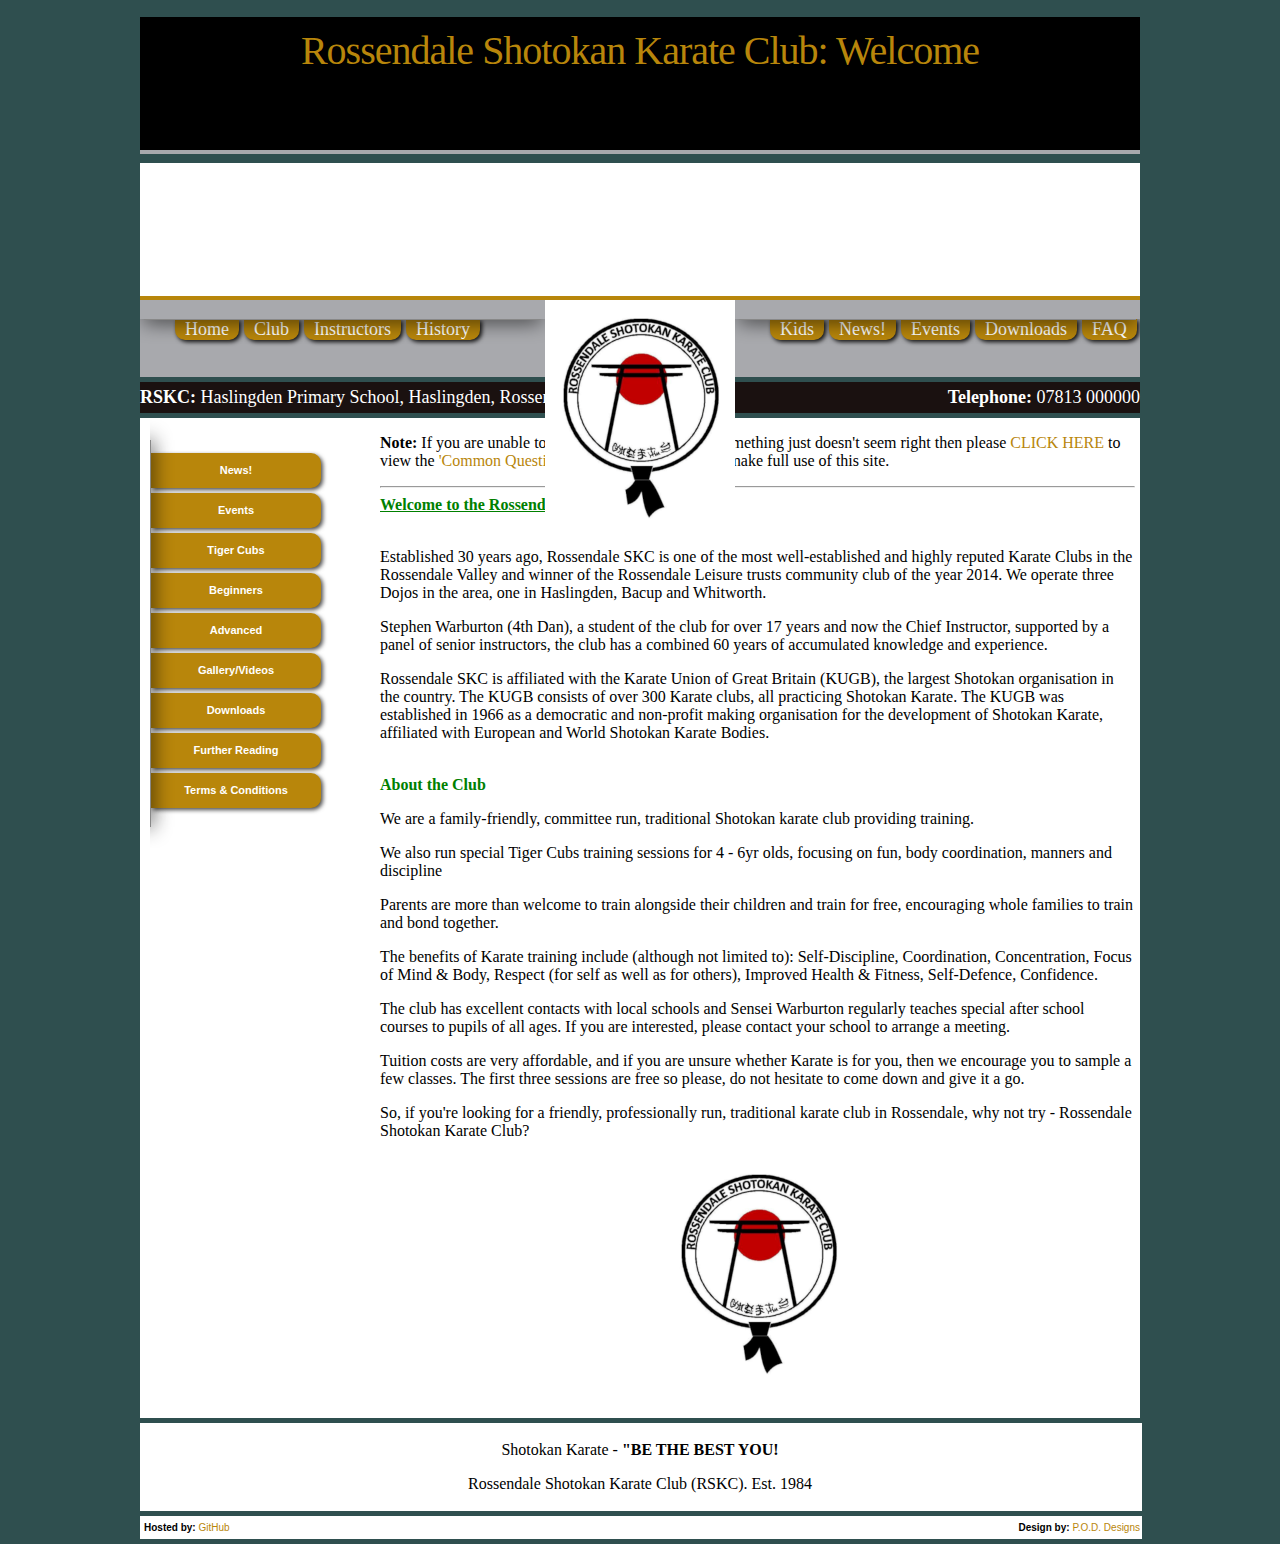
==== home.html @ 838de0d1 "Update home.html" ====
<!DOCTYPE html PUBLIC "-//W3C//DTD XHTML 1.0 Transitional//EN" "http://www.w3.org/TR/xhtml1/DTD/xhtml1-transitional.dtd">
<html xmlns="http://www.w3.org/1999/xhtml">
<head>

<title>RSKC - Welcome</title>
<meta http-equiv="Content-Type" content="text/html; charset=utf-8" />

<meta http-equiv="X-UA-Compatible" content="IE=Edge" />
<!-- TEST IE VERSIONS
<meta http-equiv="X-UA-Compatible" content="IE=8" />
<meta http-equiv="X-UA-Compatible" content="IE=9" />
<meta http-equiv="X-UA-Compatible" content="IE=7" />
END TEST-->

<script type="text/javascript" src="//code.jquery.com/jquery-3.1.1.js"> </script>

<link href="https://coder-mole.github.io/rskc/css/kstyle.css" rel="stylesheet" type="text/css" />
<link href="knavi.css" rel="stylesheet" type="text/css" />

<style type="text/css">
body {
	background-image: url(https://coder-mole.github.io/rskc/common/background.jpg);
	background-repeat: repeat-x;
	background-color: #2f4f4f;
}
body,td,th {
}
a:link {
	color: #B8860B;
	text-decoration: none;
}
a:hover {
	color: #C0C0C0;
	text-decoration: underline;
}
a:visited {
	text-decoration: none;
	color: #B8860B;
}
a:active {
	text-decoration: none;
}
</style>


</head>

<body>

<div id="container">

<div class="titleHolder titleText"><span style="color:#B8860B">Rossendale Shotokan Karate Club: Welcome </span></div>	

<!-- <div class="topImageHolder"><img src="images/rskc_top_image.png"></div> -->		
<div class="topImageHolder topImage"></div>
	
<div id="top-nav-holder-left">
	<div class="menuHolder">
  <ul class="menu">
  <li><a href="index.html" class="red">Home</a></li>
  <li><a href="about.html" class="orange">Club</a></li>
  <li><a href="/pages/beginners.html" class="yellow">Instructors</a></li>
  <li><a href="/pages/advanced.html" class="violet">History</a></li>
<!--  <li><a href="/pages/techniques.html" class="green">Syllabus</a></li>
  <li><a href="/pages/grading.html" class="blue">News!</a></li>
  <li><a href="/pages/dojos.html" class="indigo">History</a></li>
  <li><a href="/pages/spare.html" class="violet">FAQ</a></li>
  <li><a href="/pages/contactus.html" class="red">Contact Us</a></li> -->
  </ul>
	<div class="shadow"></div>
</div>
</div>
	
<a href="index.html"><div id="logo_1"><img src="images/rskc_logo.png"></div></a>
	
<div id="top-nav-holder-right">
	<div class="menuHolder">
  <ul class="menu">
<!--  <li><a href="index.html" class="red">Home</a></li>
  <li><a href="about.html" class="orange">Club</a></li>
  <li><a href="/pages/beginners.html" class="yellow">Instructors</a></li>
  <li><a href="/pages/advanced.html" class="violet">Syllabus</a></li> -->
  <li><a href="/pages/techniques.html" class="green">Kids</a></li>
  <li><a href="/pages/grading.html" class="blue">News!</a></li>
  <li><a href="/pages/dojos.html" class="indigo">Events</a></li>
  <li><a href="/pages/spare.html" class="violet">Downloads</a></li>
  <li><a href="/pages/contactus.html" class="red">FAQ</a></li>
  </ul>
	<div class="shadow"></div>
</div>
</div>

  <div id="info-bar">
	  <div class="address-text" id="address-text"><span class="clear"><b>RSKC: </b>Haslingden Primary School, Haslingden, Rossendale. BB4 4BJ.</span></div>
   	<div class="contact-info" id="contact-info"><b>Telephone:</b> 07813 000000</div>
  </div>
   
  <div class="content">
<!--LEFT NAVIGATION (start)-->         
<div class="menuHolder2">
<ul class="menu2">
<li><a href="pages/nletters.html" class="red">News!</a></li>
<li><a href="pages/aaa.html" class="orange">Events</a></li>
<li><a href="pages/aaa.html" class="yellow">Tiger Cubs</a></li>
<li><a href="pages/aaa.html" class="green">Beginners</a></li>
<li><a href="pages/aaa.html" class="blue">Advanced</a></li>
<li><a href="pages/aaa.html" class="indigo">Gallery/Videos</a></li>
<li><a href="pages/location.html" class="violet">Downloads</a></li>
<li><a href="pages/reading.html" class="red">Further Reading</a></li>
<li><a href="pages/terms.html" class="orange">Terms &amp; Conditions</a></li>
</ul>
<div class="shadow"></div>
</div>
<!--LEFT NAVIGATION (end)-->
             
	<div class="main-content">
	<p><b>Note:</b> If you are unable to view this site correctly or something just doesn't seem right then please <a href="pages/Common_Q.html">CLICK HERE</a> to view the <a href="pages/Common_Q.html">'Common Questions'</a> to help resolve this and make full use of this site.</p>
    <hr />

<!--Header 1-->
<div class="left-headText1"><span class="green-text"><u><b>Welcome to the Rossendale Shotokan Karate Club</b></u></span></div>
	  </br>

<!---Text Section 1-->
<p>Established 30 years ago, Rossendale SKC is one of the most well-established and highly reputed Karate Clubs in 
	the Rossendale Valley and winner of the Rossendale Leisure trusts community club of the year 2014. We operate three
	Dojos in the area, one in Haslingden, Bacup and Whitworth.</p>
<p>Stephen Warburton (4th Dan), a student of the club for over 17 years and now the Chief Instructor, supported by a panel of senior instructors, the 
	club has a combined 60 years of accumulated knowledge and experience.</p>
<p>Rossendale SKC is affiliated with the Karate Union of Great Britain (KUGB), the largest Shotokan organisation in the country. The KUGB consists of
	over 300 Karate clubs, all practicing Shotokan Karate. The KUGB was established in 1966 as a democratic and non-profit making organisation for
	the development of Shotokan Karate, affiliated with European and World Shotokan Karate Bodies.</p>
	  </br>
	  
<!--Header 2-->
<div class="leftText"><span class="green-text"><b>About the Club</b></span></div>

<!---Text Section 2-->
<p>We are a family-friendly, committee run, traditional Shotokan karate club providing training.</p>
<p>We also run special Tiger Cubs training sessions for 4 - 6yr olds, focusing on fun, body coordination, manners and discipline</p>
<p>Parents are more than welcome to train alongside their children and train for free, encouraging whole families to train and bond together.</p>
<p>The benefits of Karate training include (although not limited to): Self-Discipline, Coordination, Concentration, Focus of Mind & Body, 
	  Respect (for self as well as for others), Improved Health & Fitness, Self-Defence, Confidence.</p>

<!---Text Section 3-->	  
<p>The club has excellent contacts with local schools and Sensei Warburton regularly teaches special after school courses to pupils of all ages. If you are 
	interested, please contact your school to arrange a meeting.</p>
<p>Tuition costs are very affordable, and if you are unsure whether Karate is for you, then we encourage you to sample a few classes. 
	  The first three sessions are free so please, do not hesitate to come down and give it a go.</p>
<p>So, if you're looking for a friendly, professionally run, traditional karate club in Rossendale, why not try - Rossendale Shotokan 
	  Karate Club?</p>

<div class="centreImage"><a href="pages/Location.html"><img src="images/rskc_logo.png" width="auto" height="auto" alt="Image Goes Here" /></a></div>
    <!--Area for right aligned main content-->

    </div>
  </div>
<div class="base-bar">
	<p>Shotokan Karate - <b>"BE THE BEST YOU!</b></p>
	<p>Rossendale Shotokan Karate Club (RSKC). Est. 1984</p>
</span></div>

<div class="base-bar">
	<div class="designer"><b>Design by: </b><a href="pages/home.html">P.O.D. Designs</a></div>
	<div class="hosting"><b>Hosted by: </b><a href="https://github.com/">GitHub</a></div>
<!--Area for additional central box content beneath main content-->
</div>
</div>
</body>
</html>
---- knavi.css ----
-----
.nav,
.nav ul {padding:0; margin:0; list-style:none; position:relative; float:left;}
.nav a {display:block; padding:0; position:relative; line-height:25px; text-decoration:none; color:#000; font-family:arial, sans-serif; font-size:12px;}
.nav b {display:block; padding:0 10px; float:left; position:relative; cursor:pointer;}

.nav li.level1-li {float:left; clear:left; height:25px;}
* html .nav li.level1-li {overflow:hidden;}
.nav a.level1-a b {width:100px;}

.nav ul li {display:inline;}

.nav ul {margin-top:-200px; white-space:nowrap; z-index:500;}
.nav ul li a {display:inline-block;}
.nav ul li a b {margin-right:-500px; background: url(../inline/trans.gif); margin-left:-10px; padding-left:20px; padding-right:120px}
.nav ul li a b.arrow {background:url(../inline/arrow.gif) no-repeat left center;}

.nav a.level1-a:hover,
.nav a.level1-a:focus,
.nav a.level1-a:active
{margin-top:200px; top:-200px; color:#c00; outline:0;}

.nav ul a:hover,
.nav ul a:focus,
.nav ul a:active
{margin-top:200px; color:#c00; outline:0;}

.two {top:25px;}
.three {top:50px;}
.four {top:75px;}
.five {top:100px;}

/* horizontal (top) menu */
.menuHolder {
	height: inherit;
	overflow: hidden;
	float: left;
	top: 19px;
	position: absolute;
	width: 405px;
	clear: both;
	min-width: 405px;
	max-width: 405px;
}
-----

/* horizontal (top) menu */
.menuHolder {position: relative; float: left; overflow:hidden; font:normal bold 11px/35px verdana, sans-serif;}

.menuHolder .shadow {
	height:10px;
	width:98%;
	top:-9px;
	position:absolute;
	z-index:100;
	background:#888;
	-webkit-box-shadow: 0px 0px 20px rgba(0, 0, 0, 1);
	-moz-box-shadow: 0px 0px 20px rgba(0, 0, 0, 1);
	-o-box-shadow: 0px 0px 20px rgba(0, 0, 0, 1);
	box-shadow: 0px 0px 20px rgba(0, 0, 0, 1);
	left: 1%;
}

ul.menu {
	margin: 0;
	list-style: none;
	display: inline-block;
	float: left;
	height: inherit;
	position: static;
	padding: 0px 0px 0px 35px;
	width: 405px;
	clear: both;
}

ul.menu li {margin:0 5px 0 0; float:left;}

ul.menu li a {color:#fff/*was #ddd*/; padding:0 10px; display:block; text-decoration:none;
-webkit-box-shadow: 2px 2px 4px rgba(0, 0, 0, 0.9);
-moz-box-shadow: 2px 2px 4px rgba(0, 0, 0, 0.9);
-o-box-shadow: 2px 2px 4px rgba(0, 0, 0, 0.9);
box-shadow: 2px 2px 4px rgba(0, 0, 0, 0.9);

-webkit-border-bottom-right-radius: 10px;
-webkit-border-bottom-left-radius: 10px;
-moz-border-radius: 0 0 10px 10px;
-o-border-radius: 0 0 10px 10px;
border-radius: 0 0 10px 10px;

-webkit-transition: all 0.2s ease-in-out;
-moz-transition: all 0.2s ease-in-out;
-o-transition: all 0.2s ease-in-out;
transition: all 0.2s ease-in-out;

}
ul.menu li a.red {background:#B8860B;}
ul.menu li a.orange {background:#B8860B;}
ul.menu li a.yellow {background:#B8860B;}
ul.menu li a.green {background:#B8860B;}
ul.menu li a.blue {background:#B8860B;}
ul.menu li a.indigo {background:#B8860B;}
ul.menu li a.violet {background:#B8860B;}

ul.menu li a:hover {background:#aaa; color:#fff; padding:10px 10px 0 10px;}

ul.menu li a.red:hover {
	background:#c00;
}
ul.menu li a.orange:hover {background:#000;}
ul.menu li a.yellow:hover {background:#000;}
ul.menu li a.green:hover {background:#000;}
ul.menu li a.blue:hover {background:#000;}
ul.menu li a.indigo:hover {background:#000;}
ul.menu li a.violet:hover {background:#000;}

/* vertical (side) menu */
.menuHolder2 {
	position: relative;
	margin-left:10px;
	float:left;
	overflow:hidden;
	width:220px;
	height:430px;
	font:normal bold 11px/35px verdana, sans-serif;
	clear: both;
}

.menuHolder2 .shadow {width:10px; height:90%; top:5%; left:-9px; position:absolute; z-index:100; background:#888;
-webkit-box-shadow: 0px 0px 20px rgba(0, 0, 0, 0.9);
-moz-box-shadow: 0px 0px 20px rgba(0, 0, 0, 0.9);
-o-box-shadow: 0px 0px 20px rgba(0, 0, 0, 0.9);
box-shadow: 0px 0px 20px rgba(0, 0, 0, 0.9);
}

ul.menu2 {
	margin:0 0 0 1px;
	list-style: none;
	display:block;
	width: 230px;
	position:relative;
	padding:30px 0;
	float: left;
}

ul.menu2 li {margin:5px 0 0 0;}

ul.menu2 li a {background:#aaa; color:#fff /* was #ddd*/; padding:0 15px; width:140px; display:block; text-decoration:none;
-webkit-box-shadow: 2px 2px 4px rgba(0, 0, 0, 0.7);
-moz-box-shadow: 2px 2px 4px rgba(0, 0, 0, 0.7);
-o-box-shadow: 2px 2px 4px rgba(0, 0, 0, 0.7);
box-shadow: 2px 2px 4px rgba(0, 0, 0, 0.7);

-webkit-border-top-right-radius: 10px;
-webkit-border-bottom-right-radius: 10px;
-moz-border-radius:0 10px 10px 0;
-o-border-radius:0 10px 10px 0;
border-radius:0 10px 10px 0;

-webkit-transition: all 0.3s ease-in-out;
-moz-transition: all 0.3s ease-in-out;
-o-transition: all 0.3s ease-in-out;
transition: all 0.3s ease-in-out;
}

ul.menu2 li a.red {background:#B8860B;}
ul.menu2 li a.orange {background:#B8860B;}
ul.menu2 li a.yellow {background:#B8860B;}
ul.menu2 li a.green {background:#B8860B;}
ul.menu2 li a.blue {background:#B8860B;}
ul.menu2 li a.indigo {background:#B8860B;}
ul.menu2 li a.violet {background:#B8860B;}

ul.menu2 li a:hover {background:#aaa; color:#fff; padding:0 15px 0 40px;}

ul.menu2 li a.red:hover {background:#000;}
ul.menu2 li a.orange:hover {background:#000;}
ul.menu2 li a.yellow:hover {background:#000;}
ul.menu2 li a.green:hover {background:#000;}
ul.menu2 li a.blue:hover {background:#000;}
ul.menu2 li a.indigo:hover {background:#000;}
ul.menu2 li a.violet:hover {background:#000;}
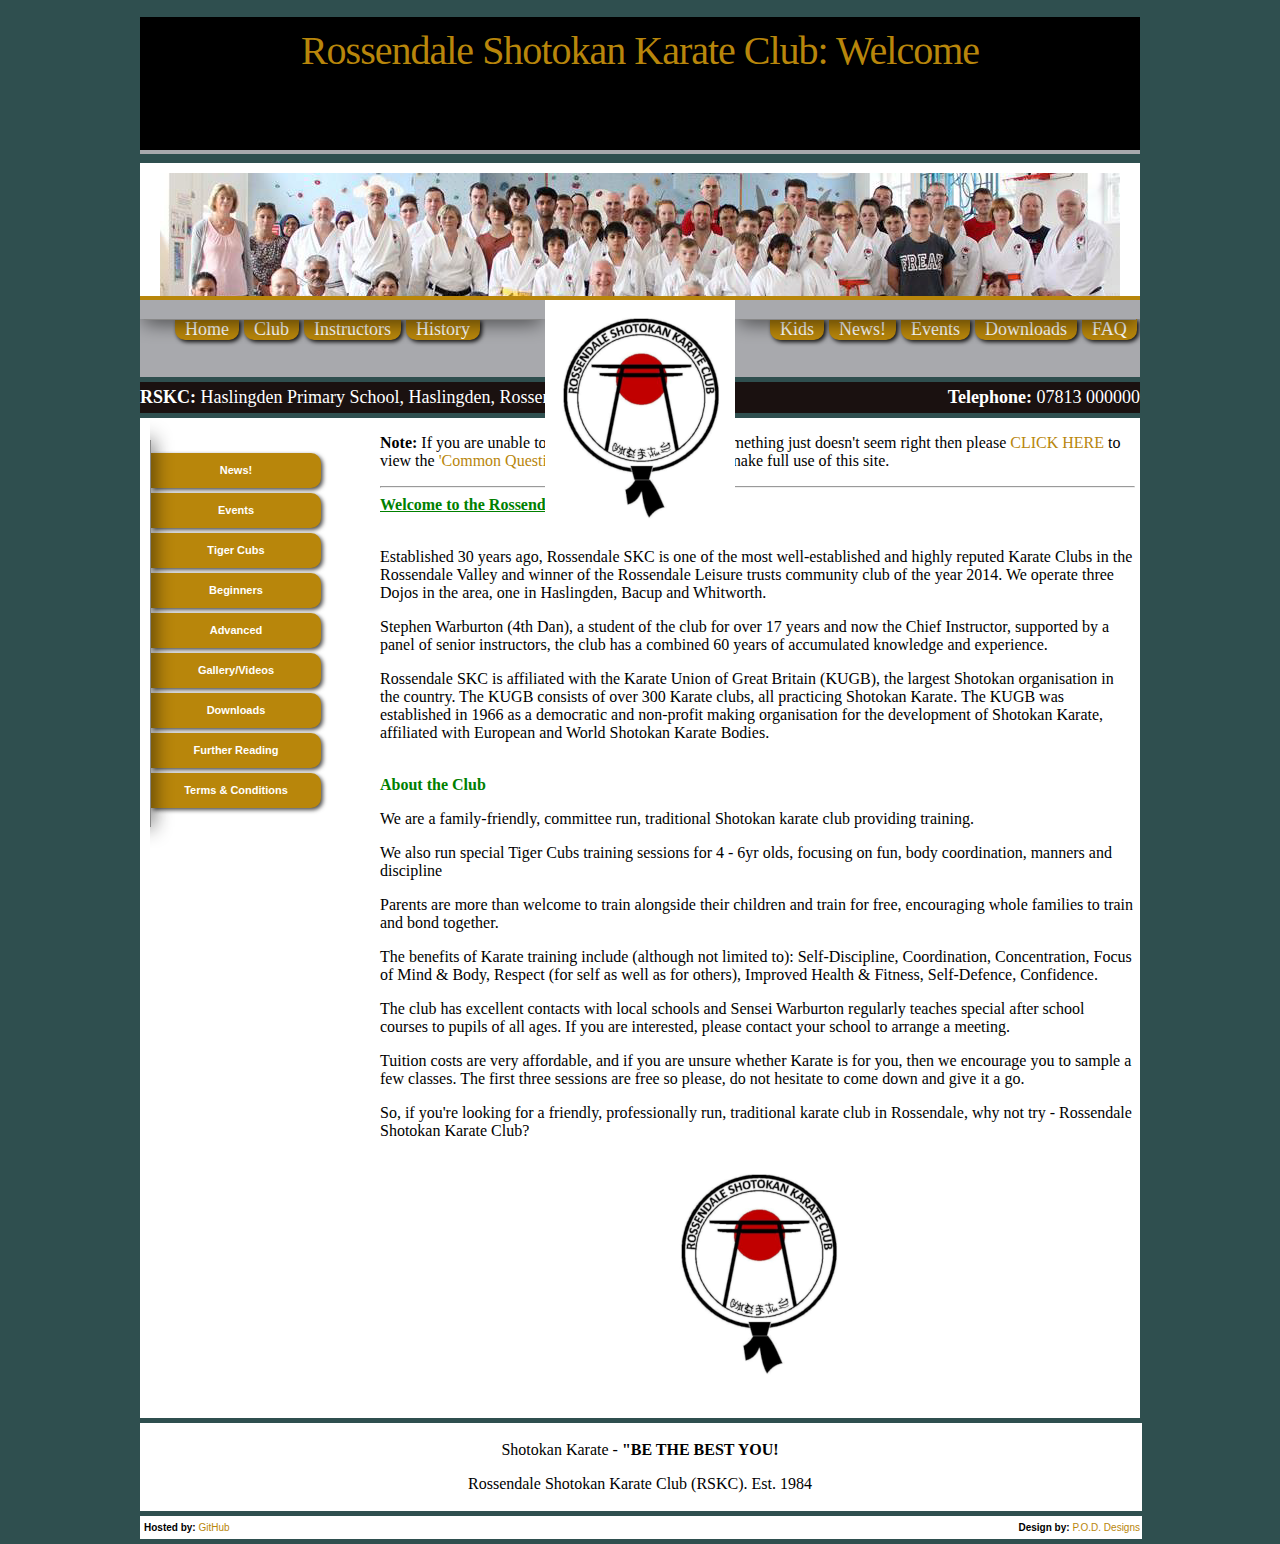
==== commit a7b6a166: "Update home.html" ====
--- a/home.html
+++ b/home.html
@@ -51,8 +51,7 @@
 
 <div class="titleHolder titleText"><span style="color:#B8860B">Rossendale Shotokan Karate Club: Welcome </span></div>	
 
-<!-- <div class="topImageHolder"><img src="images/rskc_top_image.png"></div> -->		
-<div class="topImageHolder topImage"></div>
+<div class="topImageHolder"><img src="images/rskc_top_image.png"></div>
 	
 <div id="top-nav-holder-left">
 	<div class="menuHolder">
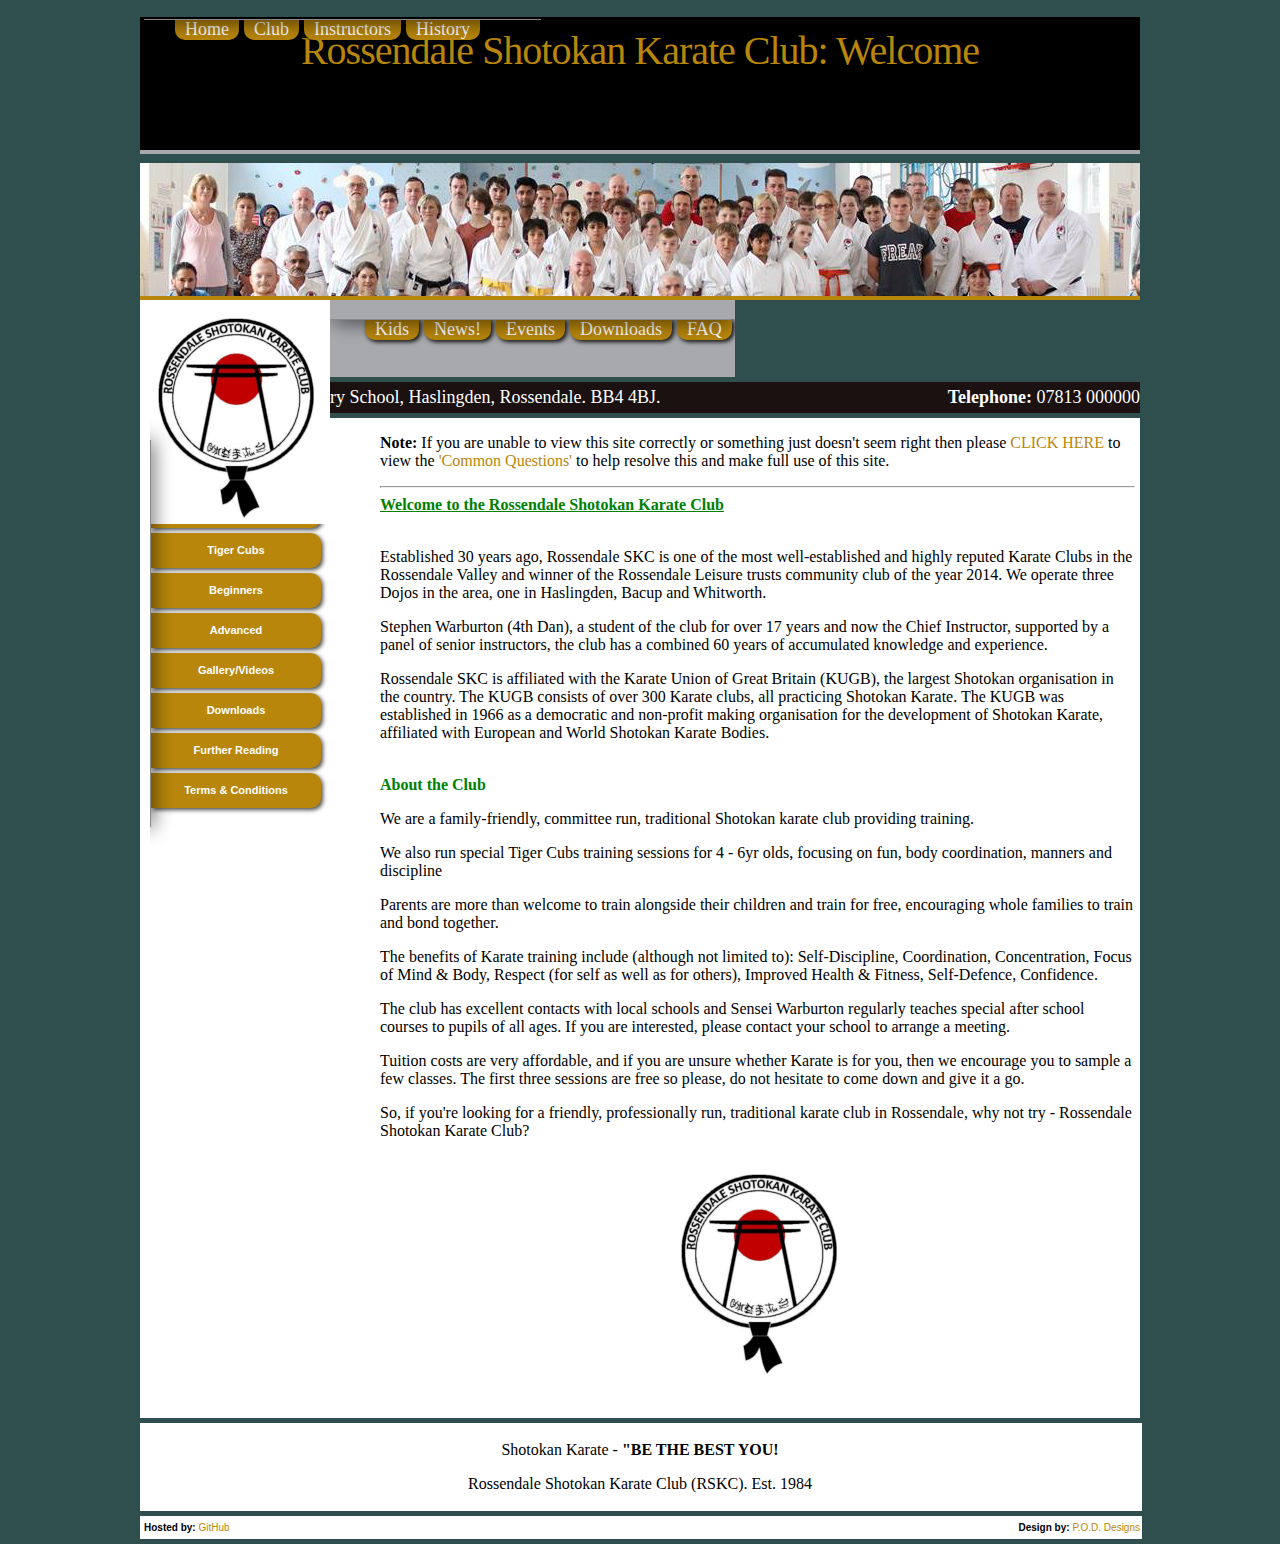
==== commit 215159dc: "Update home.html" ====
--- a/home.html
+++ b/home.html
@@ -51,7 +51,8 @@
 
 <div class="titleHolder titleText"><span style="color:#B8860B">Rossendale Shotokan Karate Club: Welcome </span></div>	
 
-<div class="topImageHolder"><img src="images/rskc_top_image.png"></div>
+<!-- <div class="topImageHolder"><img src="images/rskc_top_image.png"></div> -->
+<div class="topImageHolder"></div>
 	
 <div id="top-nav-holder-left">
 	<div class="menuHolder">
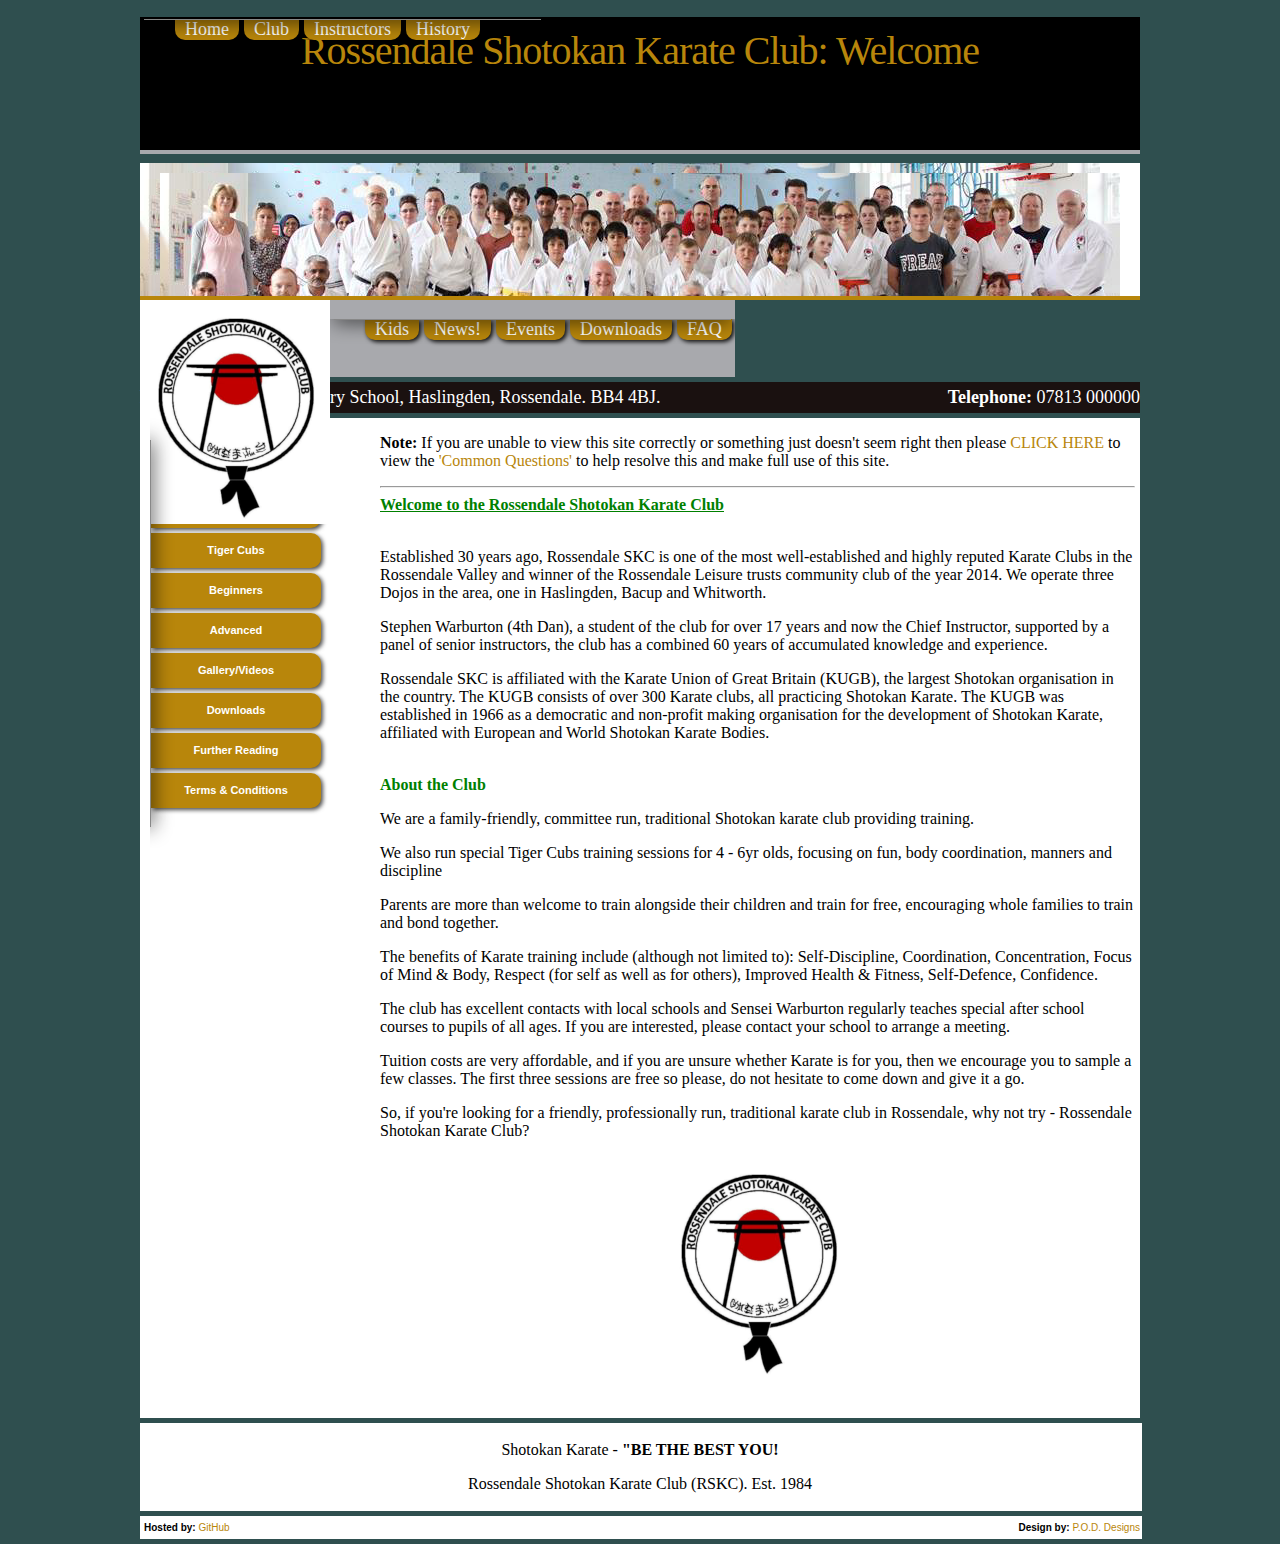
==== commit 3bb1749c: "Update home.html" ====
--- a/home.html
+++ b/home.html
@@ -51,8 +51,7 @@
 
 <div class="titleHolder titleText"><span style="color:#B8860B">Rossendale Shotokan Karate Club: Welcome </span></div>	
 
-<!-- <div class="topImageHolder"><img src="images/rskc_top_image.png"></div> -->
-<div class="topImageHolder"></div>
+<div class="topImageHolder"><img src="images/rskc_top_image.png"></div>
 	
 <div id="top-nav-holder-left">
 	<div class="menuHolder">
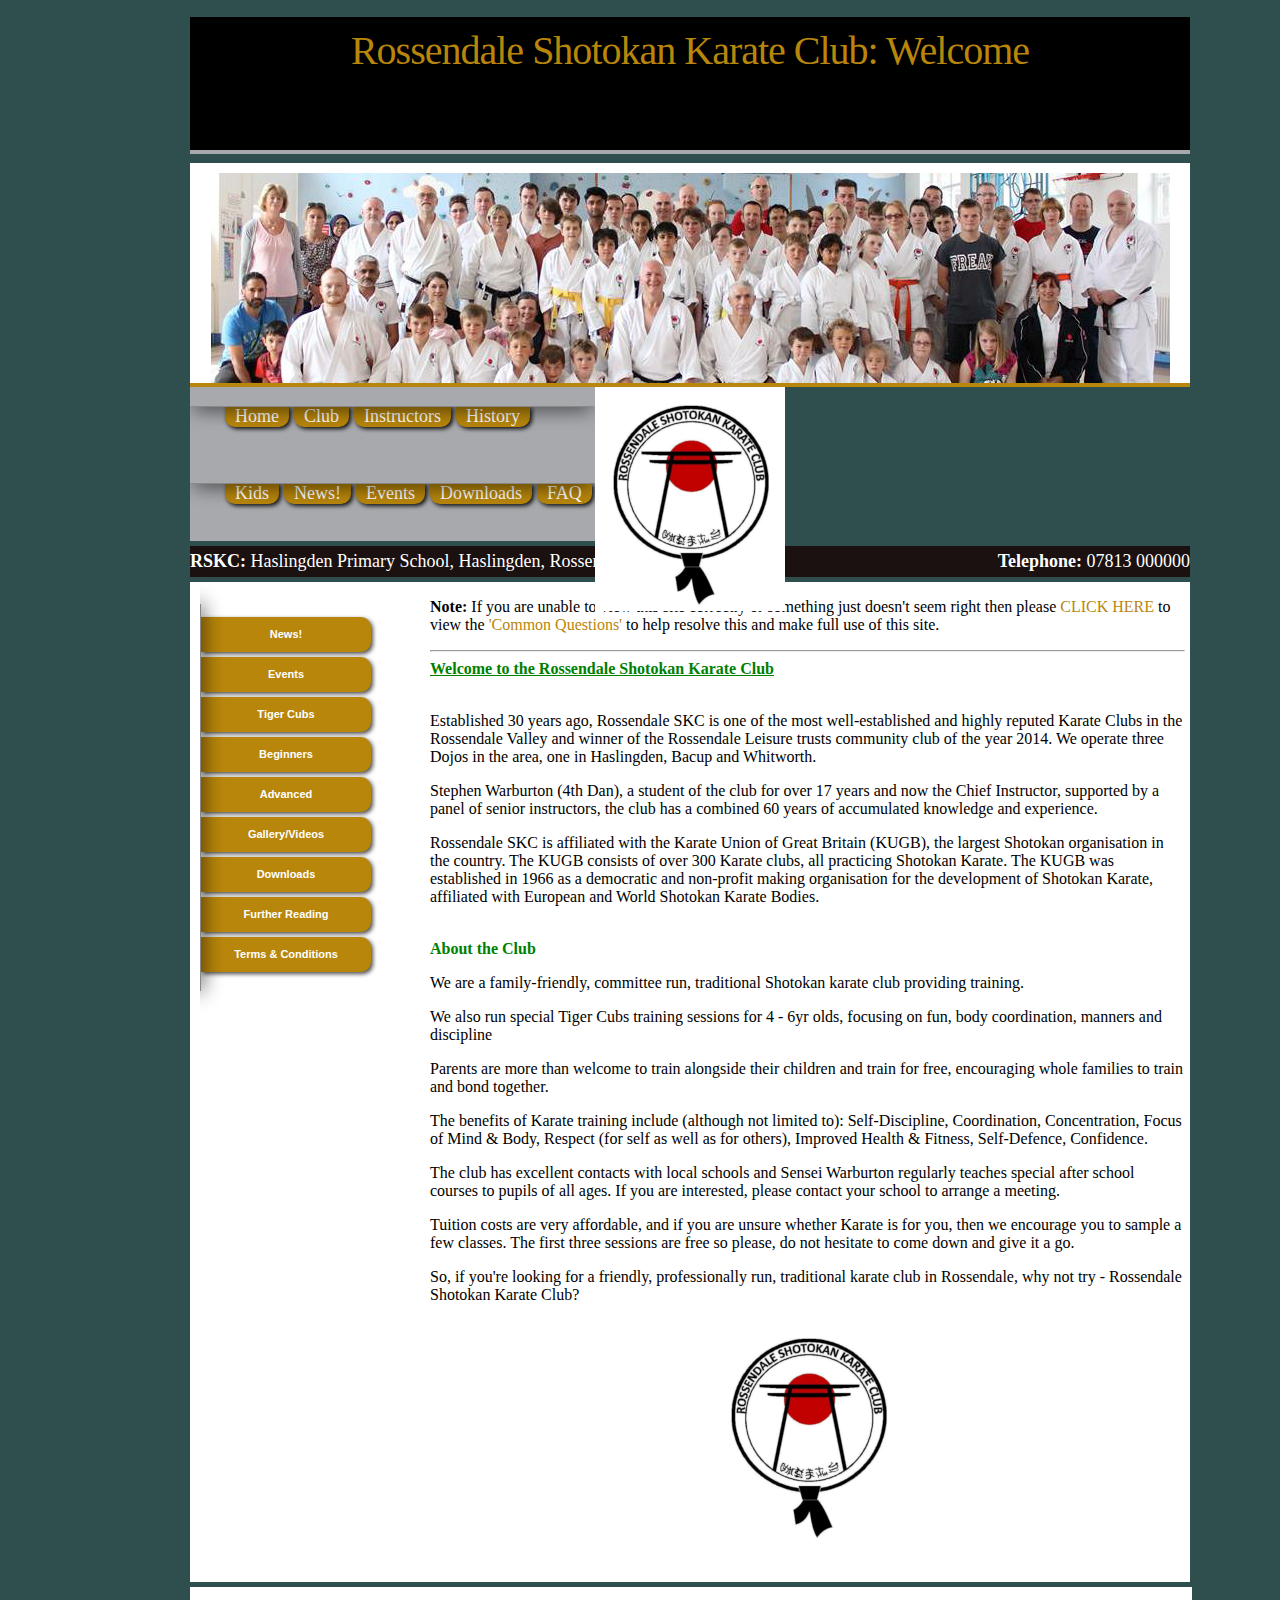
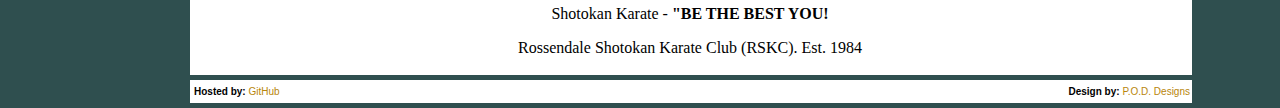
==== commit 8b54e7f9: "Decreased container width and min-width from 1000px to 900px" ====
--- a/home.html
+++ b/home.html
@@ -1,4 +1,4 @@
-<!DOCTYPE html PUBLIC "-//W3C//DTD XHTML 1.0 Transitional//EN" "http://www.w3.org/TR/xhtml1/DTD/xhtml1-transitional.dtd">
+﻿<!DOCTYPE html PUBLIC "-//W3C//DTD XHTML 1.0 Transitional//EN" "http://www.w3.org/TR/xhtml1/DTD/xhtml1-transitional.dtd">
 <html xmlns="http://www.w3.org/1999/xhtml">
 <head>
 
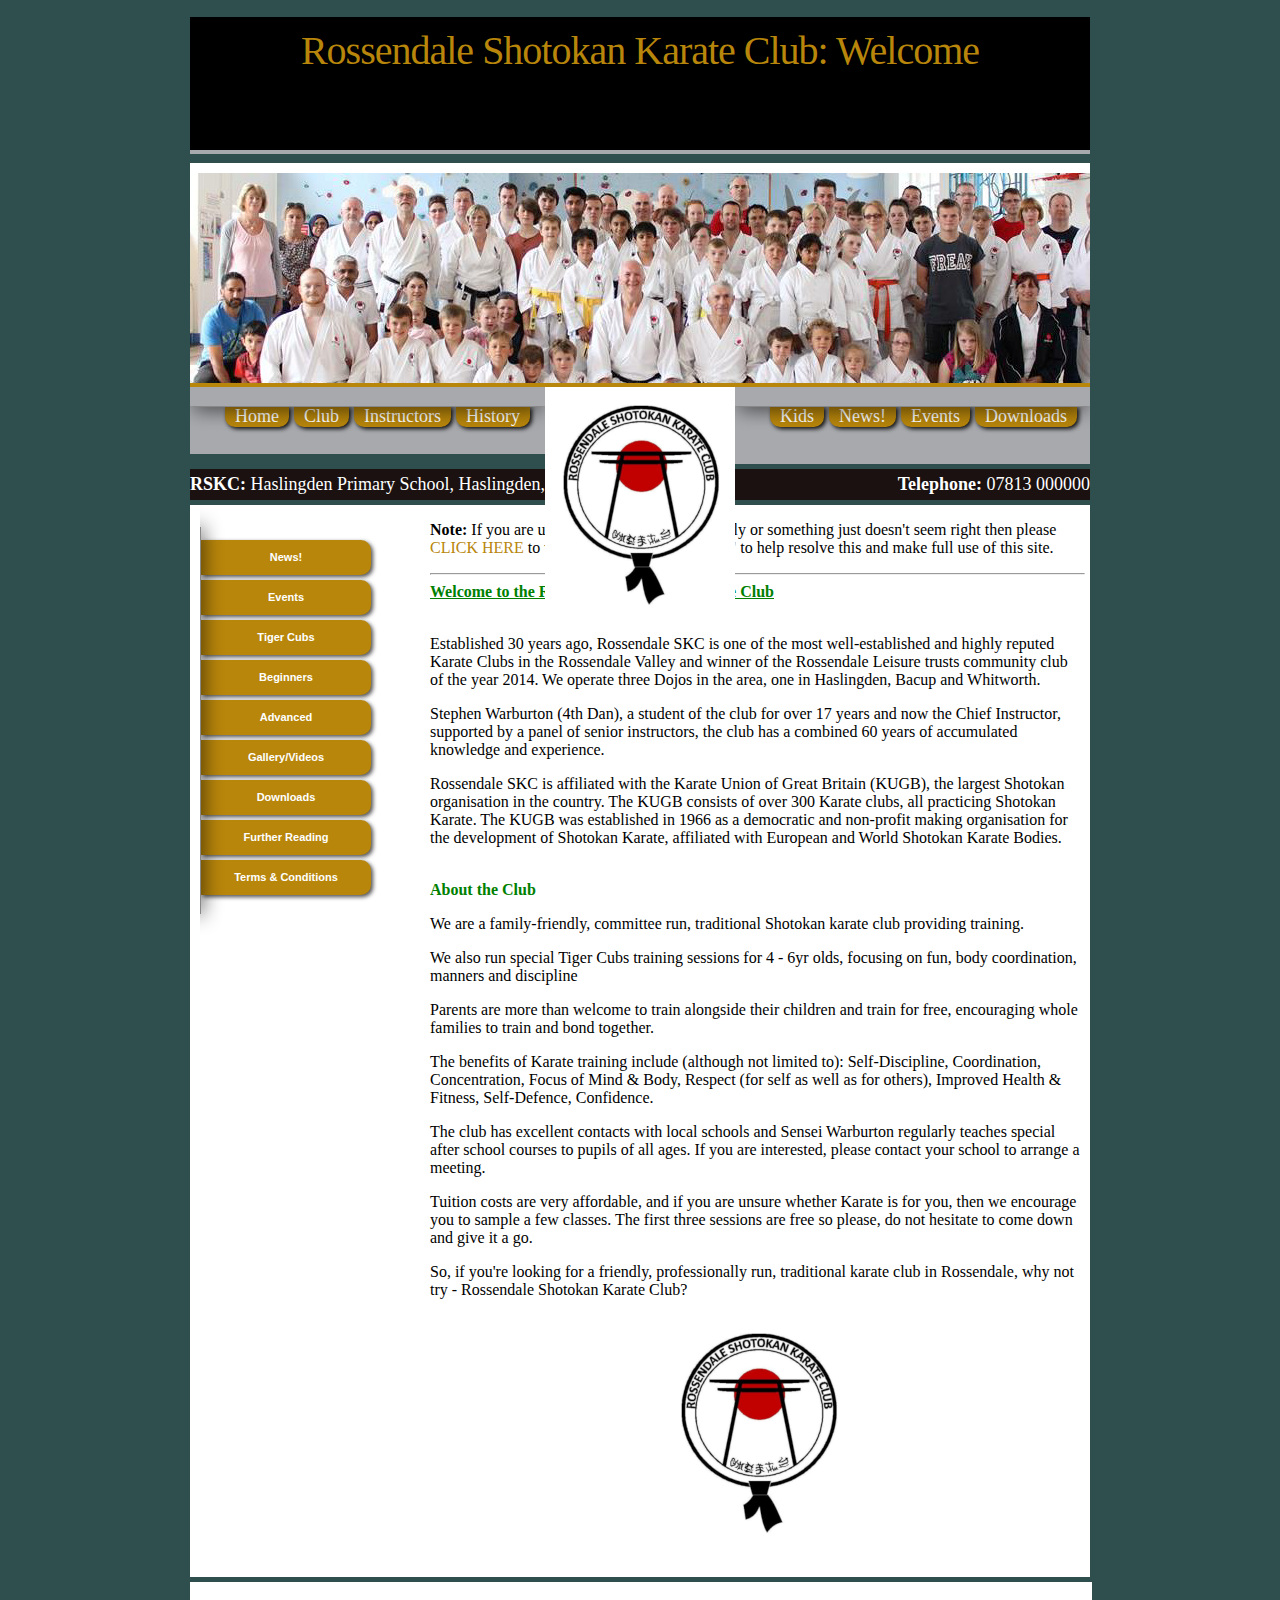
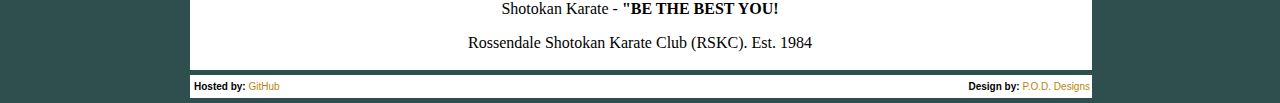
==== commit d36af877: "Edited out FAQ, temporarily" ====
--- a/home.html
+++ b/home.html
@@ -83,7 +83,7 @@
   <li><a href="/pages/grading.html" class="blue">News!</a></li>
   <li><a href="/pages/dojos.html" class="indigo">Events</a></li>
   <li><a href="/pages/spare.html" class="violet">Downloads</a></li>
-  <li><a href="/pages/contactus.html" class="red">FAQ</a></li>
+<!--  <li><a href="/pages/contactus.html" class="red">FAQ</a></li> -->
   </ul>
 	<div class="shadow"></div>
 </div>
--- a/knavi.css
+++ b/knavi.css
@@ -37,10 +37,12 @@
 	float: left;
 	top: 19px;
 	position: absolute;
-	width: 405px;
+/*	width: 405px; */
+	width: 355px;
 	clear: both;
-	min-width: 405px;
-	max-width: 405px;
+/*	min-width: 405px; */
+	min-width: 355px;
+/*	max-width: 405px; */
 }
 -----
 
@@ -69,7 +71,8 @@
 	height: inherit;
 	position: static;
 	padding: 0px 0px 0px 35px;
-	width: 405px;
+/*	width: 405px; */
+	width: 355px;
 	clear: both;
 }
 
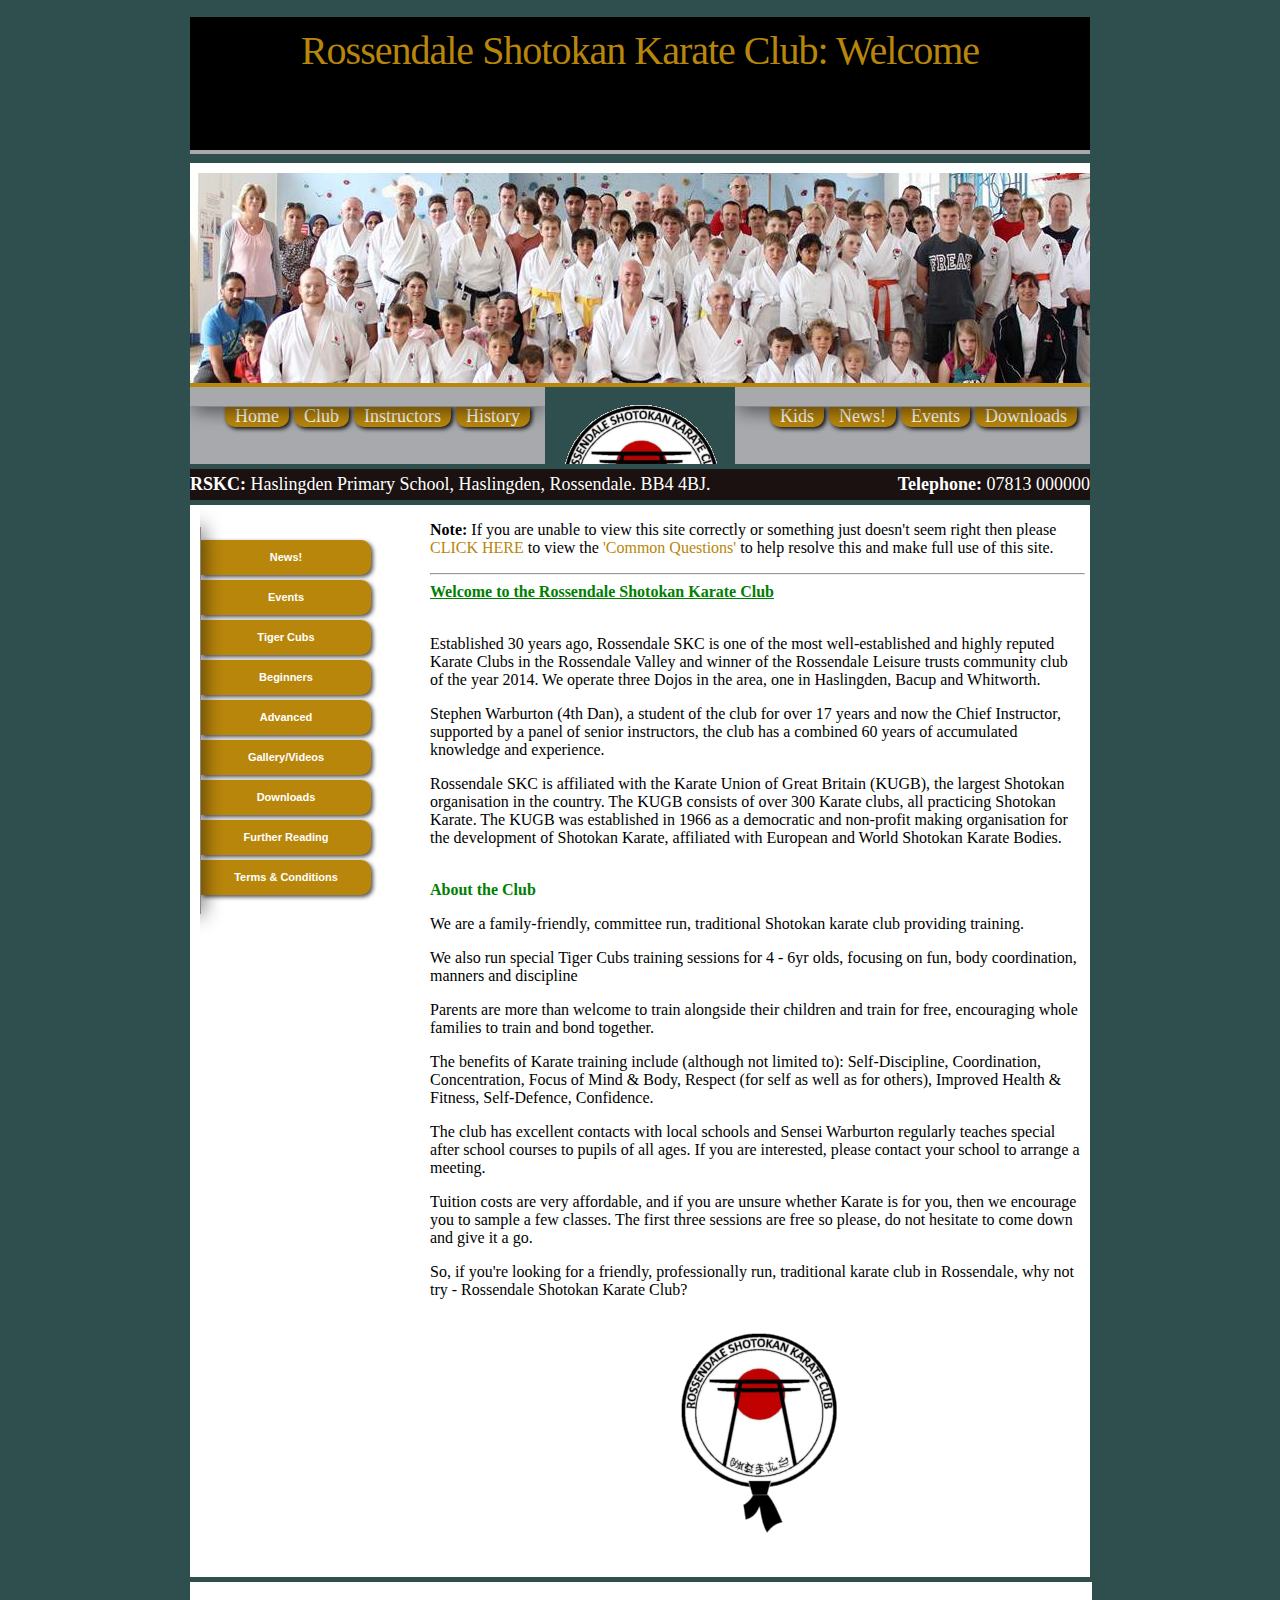
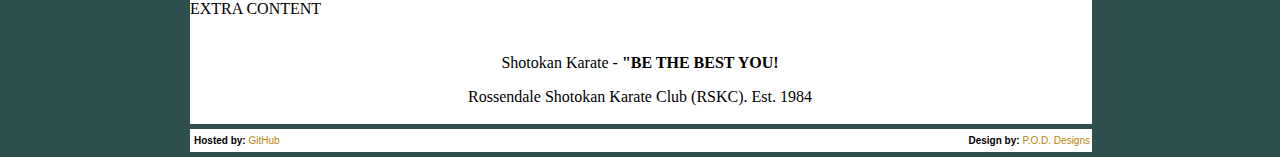
==== commit c710dd19: "Cleanup" ====
--- a/home.html
+++ b/home.html
@@ -154,10 +154,15 @@
 
     </div>
   </div>
+
+ <div class="content-lower">
+  	<p>EXTRA CONTENT</p>
+ </div>
+
 <div class="base-bar">
 	<p>Shotokan Karate - <b>"BE THE BEST YOU!</b></p>
 	<p>Rossendale Shotokan Karate Club (RSKC). Est. 1984</p>
-</span></div>
+</div>
 
 <div class="base-bar">
 	<div class="designer"><b>Design by: </b><a href="pages/home.html">P.O.D. Designs</a></div>
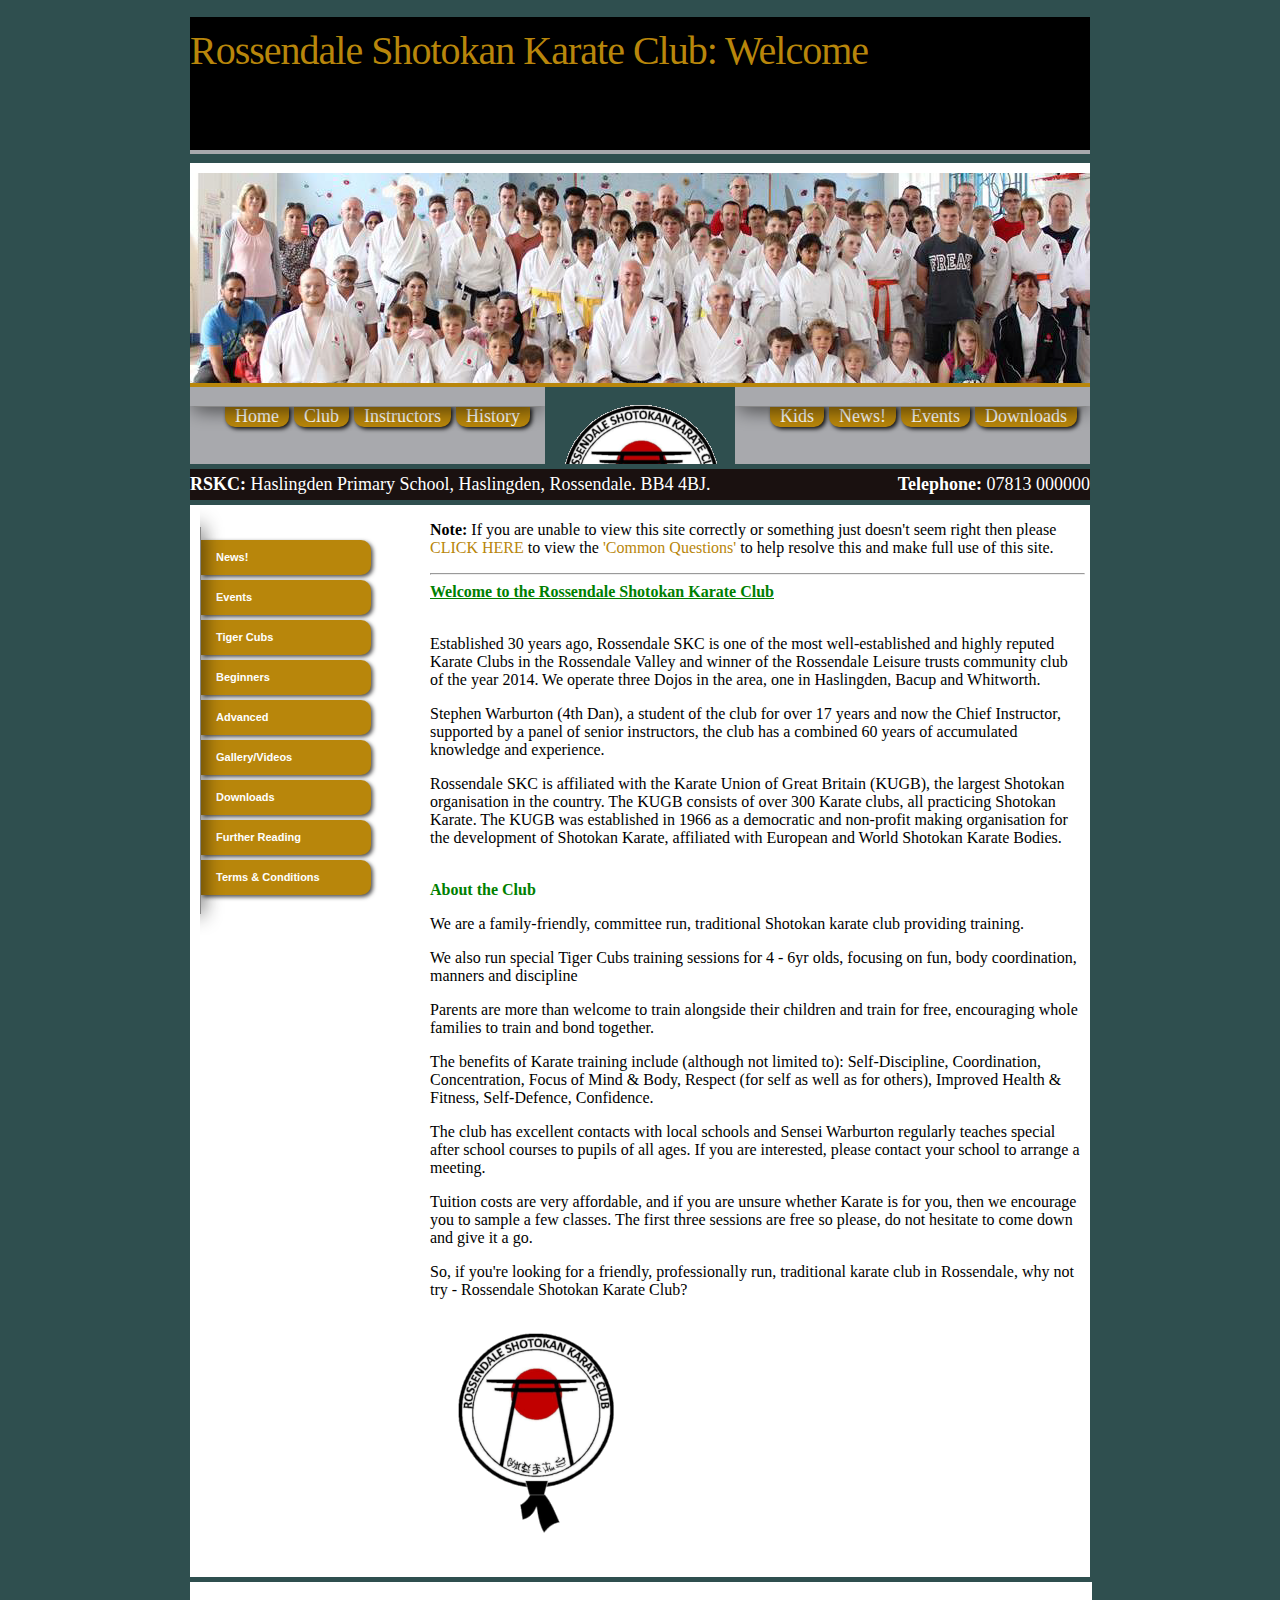
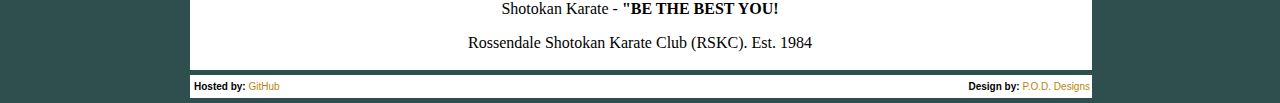
==== commit 948a8214: "Lots of changes" ====
--- a/home.html
+++ b/home.html
@@ -112,7 +112,7 @@
 </div>
 <!--LEFT NAVIGATION (end)-->
              
-	<div class="main-content">
+	<div class="main-content"> <!-- disabling or removing this forces the tet to center and wraps around the left nav, but not idea how to force text to left -->
 	<p><b>Note:</b> If you are unable to view this site correctly or something just doesn't seem right then please <a href="pages/Common_Q.html">CLICK HERE</a> to view the <a href="pages/Common_Q.html">'Common Questions'</a> to help resolve this and make full use of this site.</p>
     <hr />
 
@@ -130,9 +130,9 @@
 	over 300 Karate clubs, all practicing Shotokan Karate. The KUGB was established in 1966 as a democratic and non-profit making organisation for
 	the development of Shotokan Karate, affiliated with European and World Shotokan Karate Bodies.</p>
 	  </br>
-	  
+
 <!--Header 2-->
-<div class="leftText"><span class="green-text"><b>About the Club</b></span></div>
+<div class="left-headText1"><span class="green-text"><b>About the Club</b></span></div>
 
 <!---Text Section 2-->
 <p>We are a family-friendly, committee run, traditional Shotokan karate club providing training.</p>
@@ -149,15 +149,11 @@
 <p>So, if you're looking for a friendly, professionally run, traditional karate club in Rossendale, why not try - Rossendale Shotokan 
 	  Karate Club?</p>
 
-<div class="centreImage"><a href="pages/Location.html"><img src="images/rskc_logo.png" width="auto" height="auto" alt="Image Goes Here" /></a></div>
+<div class="centerImage"><a href="pages/Location.html"><img src="images/rskc_logo.png" width="auto" height="auto" alt="Image Goes Here" /></a></div>
     <!--Area for right aligned main content-->
 
     </div>
   </div>
-
- <div class="content-lower">
-  	<p>EXTRA CONTENT</p>
- </div>
 
 <div class="base-bar">
 	<p>Shotokan Karate - <b>"BE THE BEST YOU!</b></p>
